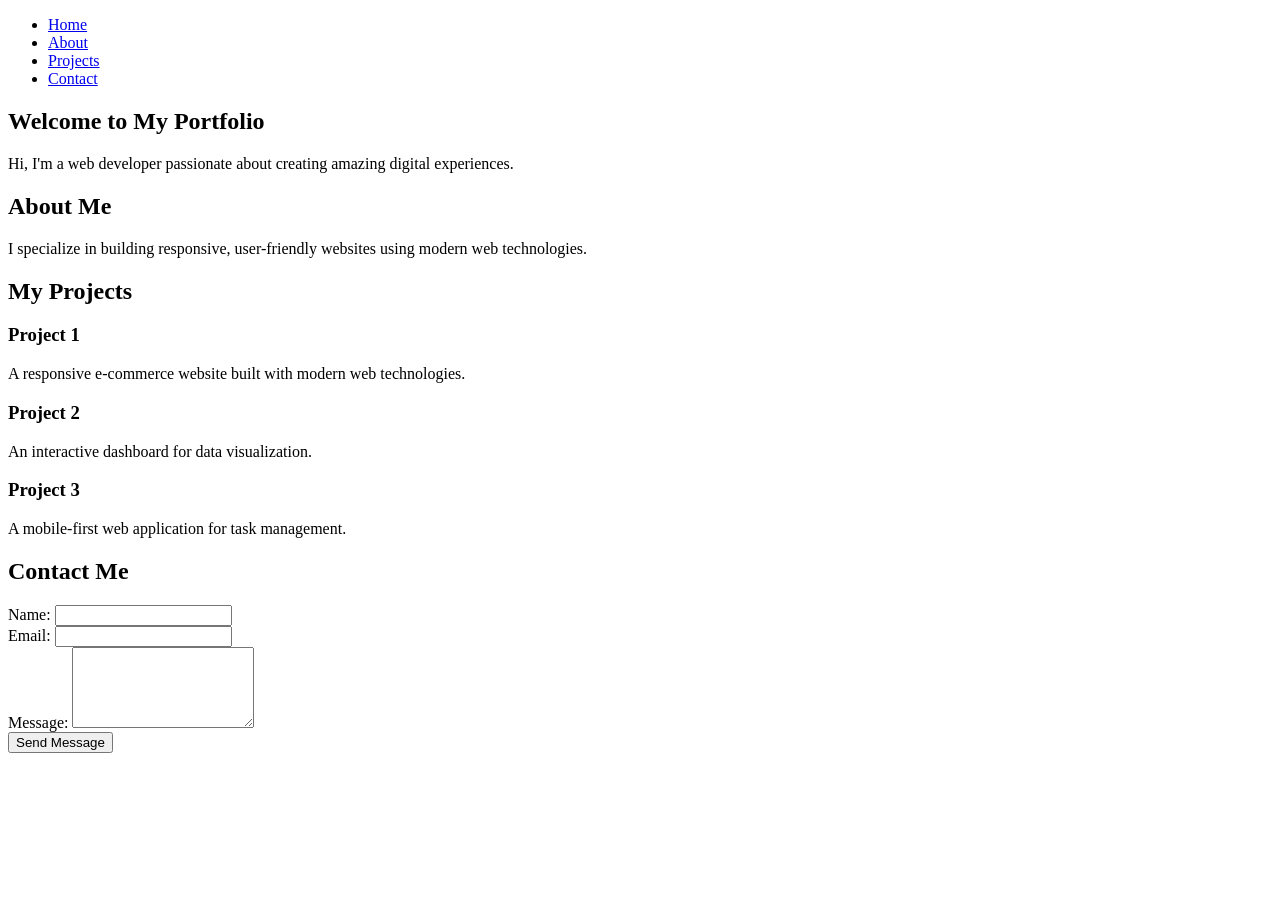
==== StaticWebApp/index.html @ 898cbf61 "change" ====
<!DOCTYPE html>
<html lang="en">
<head>
    <meta charset="UTF-8">
    <meta name="viewport" content="width=device-width, initial-scale=1.0">
    <title>Portfolio Website</title>
    <link rel="stylesheet" href="styles.css">
</head>
<body>
    <nav>
        <ul>
            <li><a href="#home">Home</a></li>
            <li><a href="#about">About</a></li>
            <li><a href="#projects">Projects</a></li>
            <li><a href="#contact">Contact</a></li>
        </ul>
    </nav>

    <section id="home">
        <h1>Welcome to My Portfolio</h1>
        <p>Hi, I'm a web developer passionate about creating amazing digital experiences.</p>
    </section>

    <section id="about">
        <h2>About Me</h2>
        <p>I specialize in building responsive, user-friendly websites using modern web technologies.</p>
    </section>

    <section id="projects">
        <h2>My Projects</h2>
        <div class="project-grid">
            <div class="project-card">
                <h3>Project 1</h3>
                <p>A responsive e-commerce website built with modern web technologies.</p>
            </div>
            <div class="project-card">
                <h3>Project 2</h3>
                <p>An interactive dashboard for data visualization.</p>
            </div>
            <div class="project-card">
                <h3>Project 3</h3>
                <p>A mobile-first web application for task management.</p>
            </div>
        </div>
    </section>

    <section id="contact">
        <h2>Contact Me</h2>
        <form id="contact-form">
            <div class="form-group">
                <label for="name">Name:</label>
                <input type="text" id="name" required>
            </div>
            <div class="form-group">
                <label for="email">Email:</label>
                <input type="email" id="email" required>
            </div>
            <div class="form-group">
                <label for="message">Message:</label>
                <textarea id="message" rows="5" required></textarea>
            </div>
            <button type="submit">Send Message</button>
        </form>
    </section>

    <script src="script.js"></script>
</body>
</html>
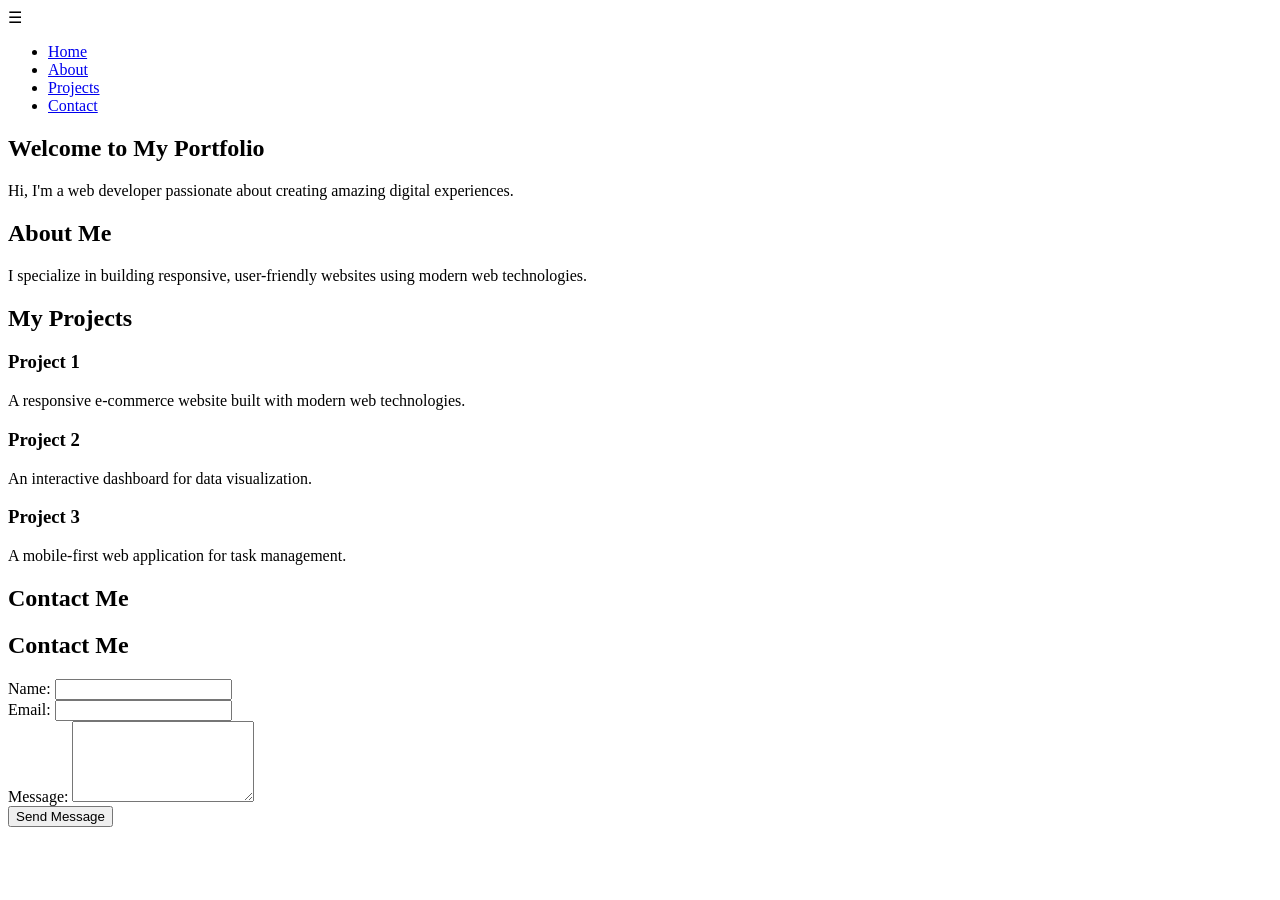
==== commit 4d0a0d16: "customizations" ====
--- a/StaticWebApp/index.html
+++ b/StaticWebApp/index.html
@@ -7,12 +7,15 @@
     <link rel="stylesheet" href="styles.css">
 </head>
 <body>
-    <nav>
-        <ul>
-            <li><a href="#home">Home</a></li>
-            <li><a href="#about">About</a></li>
-            <li><a href="#projects">Projects</a></li>
-            <li><a href="#contact">Contact</a></li>
+    <nav aria-label="Main Navigation">
+        <div class="menu-toggle" id="mobile-menu" aria-label="Toggle Navigation Menu">
+            ☰
+        </div>
+        <ul id="nav-links">
+            <li><a href="#home" aria-label="Go to Home Section">Home</a></li>
+            <li><a href="#about" aria-label="Go to About Section">About</a></li>
+            <li><a href="#projects" aria-label="Go to Projects Section">Projects</a></li>
+            <li><a href="#contact" aria-label="Go to Contact Section">Contact</a></li>
         </ul>
     </nav>
 
@@ -46,18 +49,19 @@
 
     <section id="contact">
         <h2>Contact Me</h2>
-        <form id="contact-form">
+        <form id="contact-form" aria-labelledby="contact-heading">
+            <h2 id="contact-heading">Contact Me</h2>
             <div class="form-group">
                 <label for="name">Name:</label>
-                <input type="text" id="name" required>
+                <input type="text" id="name" required aria-required="true">
             </div>
             <div class="form-group">
                 <label for="email">Email:</label>
-                <input type="email" id="email" required>
+                <input type="email" id="email" required aria-required="true">
             </div>
             <div class="form-group">
                 <label for="message">Message:</label>
-                <textarea id="message" rows="5" required></textarea>
+                <textarea id="message" rows="5" required aria-required="true"></textarea>
             </div>
             <button type="submit">Send Message</button>
         </form>
